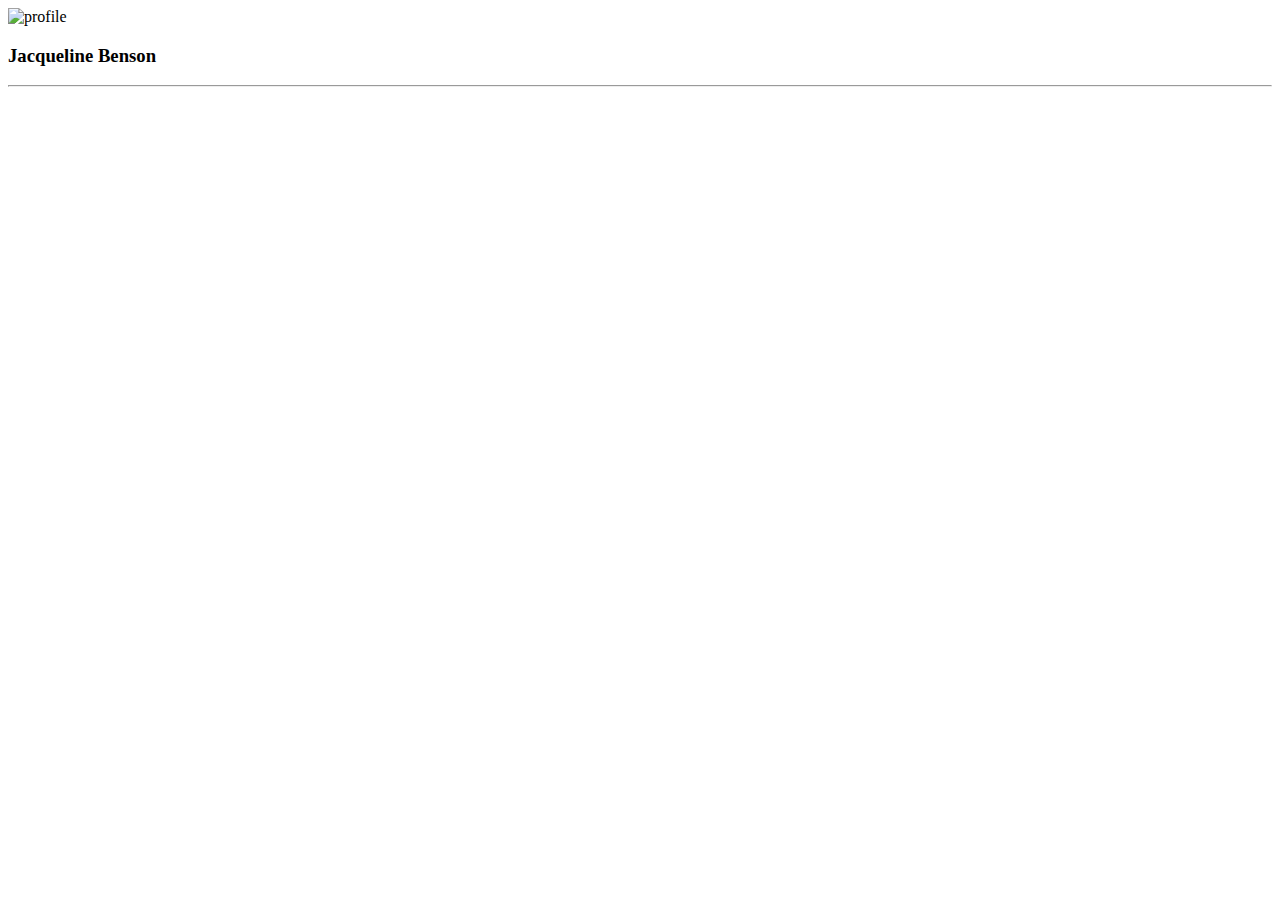
==== Contact-Card.html @ 16788a02 "first commit" ====
<!DOCTYPE html>
<html lang="en">

<head>
    <meta charset="UTF-8">
    <meta http-equiv="X-UA-Compatible" content="IE=edge">
    <meta name="viewport" content="width=device-width, initial-scale=1.0">
    <title>Contact Card</title>
    <script src="js/date.js" async></script>
    <!-- add bootstrap styles and JS here -->
</head>

<body>
    <!-- follow bootstrap layout classes for creating a grid: https://getbootstrap.com/docs/5.0/layout/grid/#example -->
    <div>
        <!-- Stretch Goal: create the top notification bar (time already created, just uncomment next line) -->
        <!-- <div><div><span id='time'></span></div></div> -->
        <div>
            <div>
                <!-- hint: see https://getbootstrap.com/docs/5.0/utilities/borders/#border-radius -->
                <img src="..." alt="profile">
                <!-- Add your photo here -->
            </div>
        </div>
        <div>
            <div>
                <div>
                    <div>
                        <!-- hint: see https://getbootstrap.com/docs/5.0/components/card -->
                        <h3>Jacqueline Benson</h3>
                        <!-- Update this to be your name -->
                        <div>
                            <div><!-- svg icon goes here (copy paste it from the provided Icons folder) --></div>
                            <div><!-- svg icon goes here (copy paste it from the provided Icons folder) --></div>
                            <div><!-- svg icon goes here (copy paste it from the provided Icons folder) --></div>
                        </div>
                        <hr />
                        <div>
                            <div><!-- svg icon goes here (copy paste it from the provided Icons folder) --></div>
                            <div><!-- svg icon goes here (copy paste it from the provided Icons folder) --></div>
                            <div><!-- svg icon goes here (copy paste it from the provided Icons folder) --></div>
                        </div>
                    </div>
                </div>
            </div>
        </div>
        <!-- <div> Stretch goal: Create bottom button bar</div> -->
    </div>
</body>
</html>
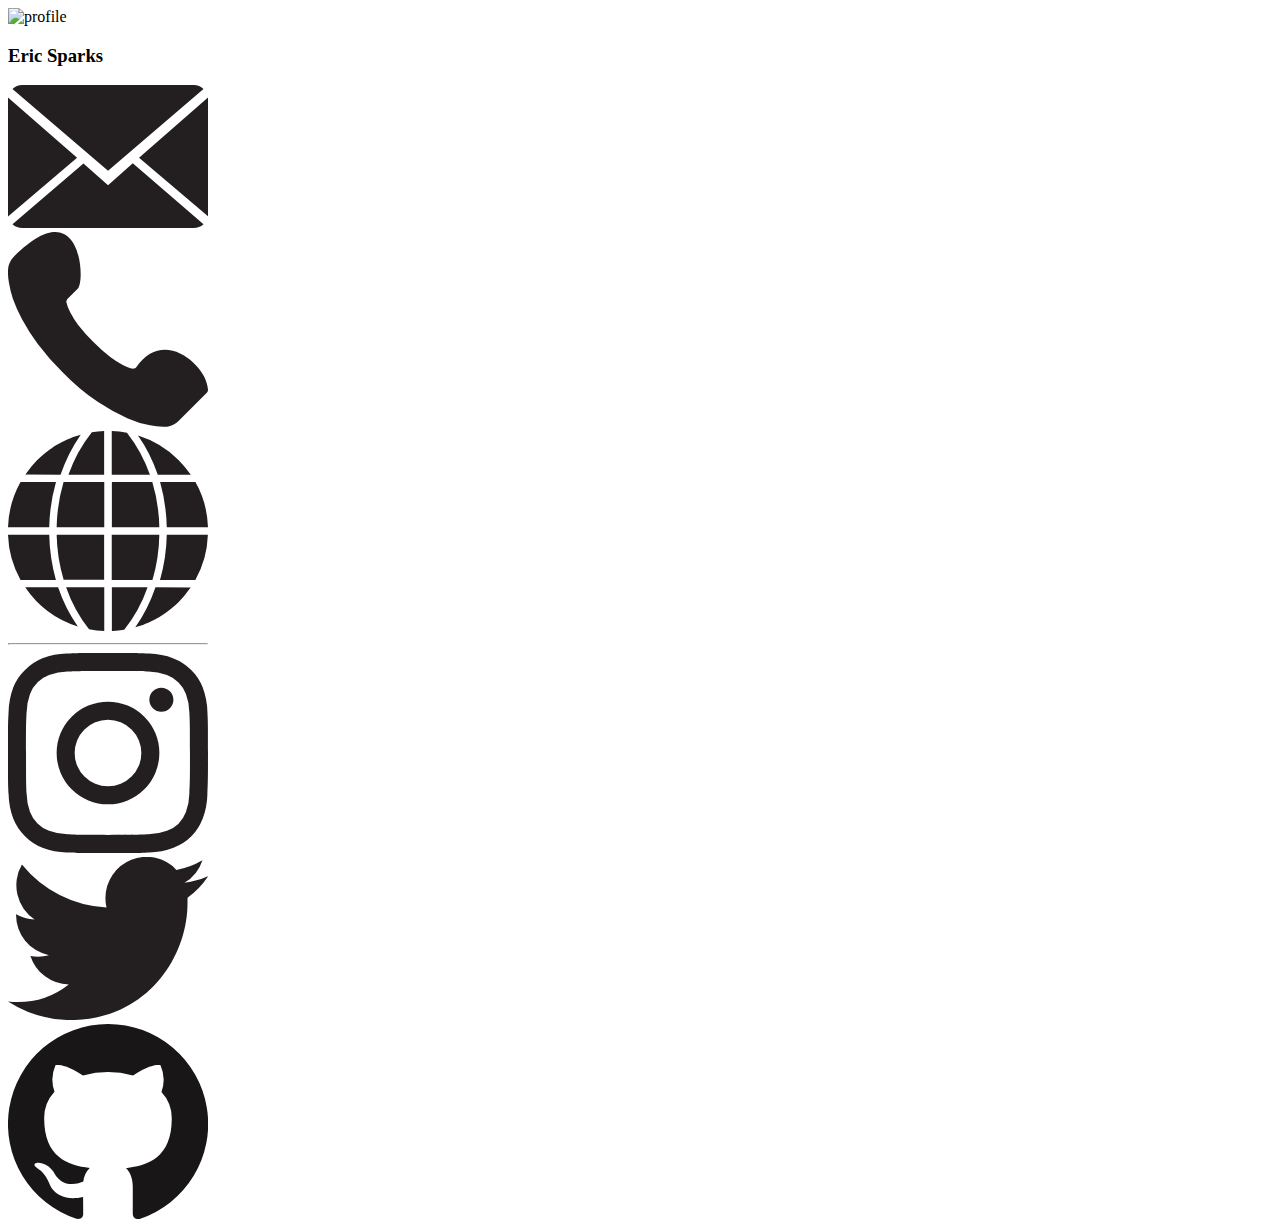
==== commit 58a1f956: "basic first layout" ====
--- a/Contact-Card.html
+++ b/Contact-Card.html
@@ -7,6 +7,7 @@
     <meta name="viewport" content="width=device-width, initial-scale=1.0">
     <title>Contact Card</title>
     <script src="js/date.js" async></script>
+    <link href="https://cdn.jsdelivr.net/npm/bootstrap@5.0.0-beta2/dist/css/bootstrap.min.css" rel="stylesheet" integrity="sha384-BmbxuPwQa2lc/FVzBcNJ7UAyJxM6wuqIj61tLrc4wSX0szH/Ev+nYRRuWlolflfl" crossorigin="anonymous">
     <!-- add bootstrap styles and JS here -->
 </head>
 
@@ -18,27 +19,39 @@
         <div>
             <div>
                 <!-- hint: see https://getbootstrap.com/docs/5.0/utilities/borders/#border-radius -->
-                <img src="..." alt="profile">
+                <img src="/Images/Profile.jpg" class = "rounded-circle align-middle" alt="profile">
                 <!-- Add your photo here -->
             </div>
         </div>
-        <div>
-            <div>
-                <div>
+        <div class = "card" style = "width: 18rem;">
+            <div class = "card-body">
+                <div class="mx-auto" style="width: 200px;">
                     <div>
                         <!-- hint: see https://getbootstrap.com/docs/5.0/components/card -->
-                        <h3>Jacqueline Benson</h3>
+                        <h3>Eric Sparks</h3>
                         <!-- Update this to be your name -->
-                        <div>
-                            <div><!-- svg icon goes here (copy paste it from the provided Icons folder) --></div>
-                            <div><!-- svg icon goes here (copy paste it from the provided Icons folder) --></div>
-                            <div><!-- svg icon goes here (copy paste it from the provided Icons folder) --></div>
+                        <div class = "row">
+                            <div class = "col-sm">
+                                <img src ="/Icons/Email.svg" class ="" alt="Email Icon">
+                            </div>
+                            <div class = "col-sm">
+                                <img src ="/Icons/Phone.svg" class ="" alt="Phone Icon">
+                            </div>
+                            <div class = "col-sm">
+                                <img src ="/Icons/Website.svg" class ="" alt="Website Icon">
+                            </div>
                         </div>
-                        <hr />
-                        <div>
-                            <div><!-- svg icon goes here (copy paste it from the provided Icons folder) --></div>
-                            <div><!-- svg icon goes here (copy paste it from the provided Icons folder) --></div>
-                            <div><!-- svg icon goes here (copy paste it from the provided Icons folder) --></div>
+                        <hr></hr>
+                        <div class = "row">
+                            <div class = "col-sm">
+                                <img src ="/Icons/Instagram.svg" class ="" alt="Instagram Icon">
+                            </div>
+                            <div class = "col-sm">
+                                <img src ="/Icons/Twitter.svg" class ="" alt="Twitter Icon">
+                            </div>
+                            <div class = "col-sm">
+                                <img src ="/Icons/Github.svg" class ="" alt="Github Icon">
+                            </div>
                         </div>
                     </div>
                 </div>
@@ -47,4 +60,4 @@
         <!-- <div> Stretch goal: Create bottom button bar</div> -->
     </div>
 </body>
-</html>+</html>
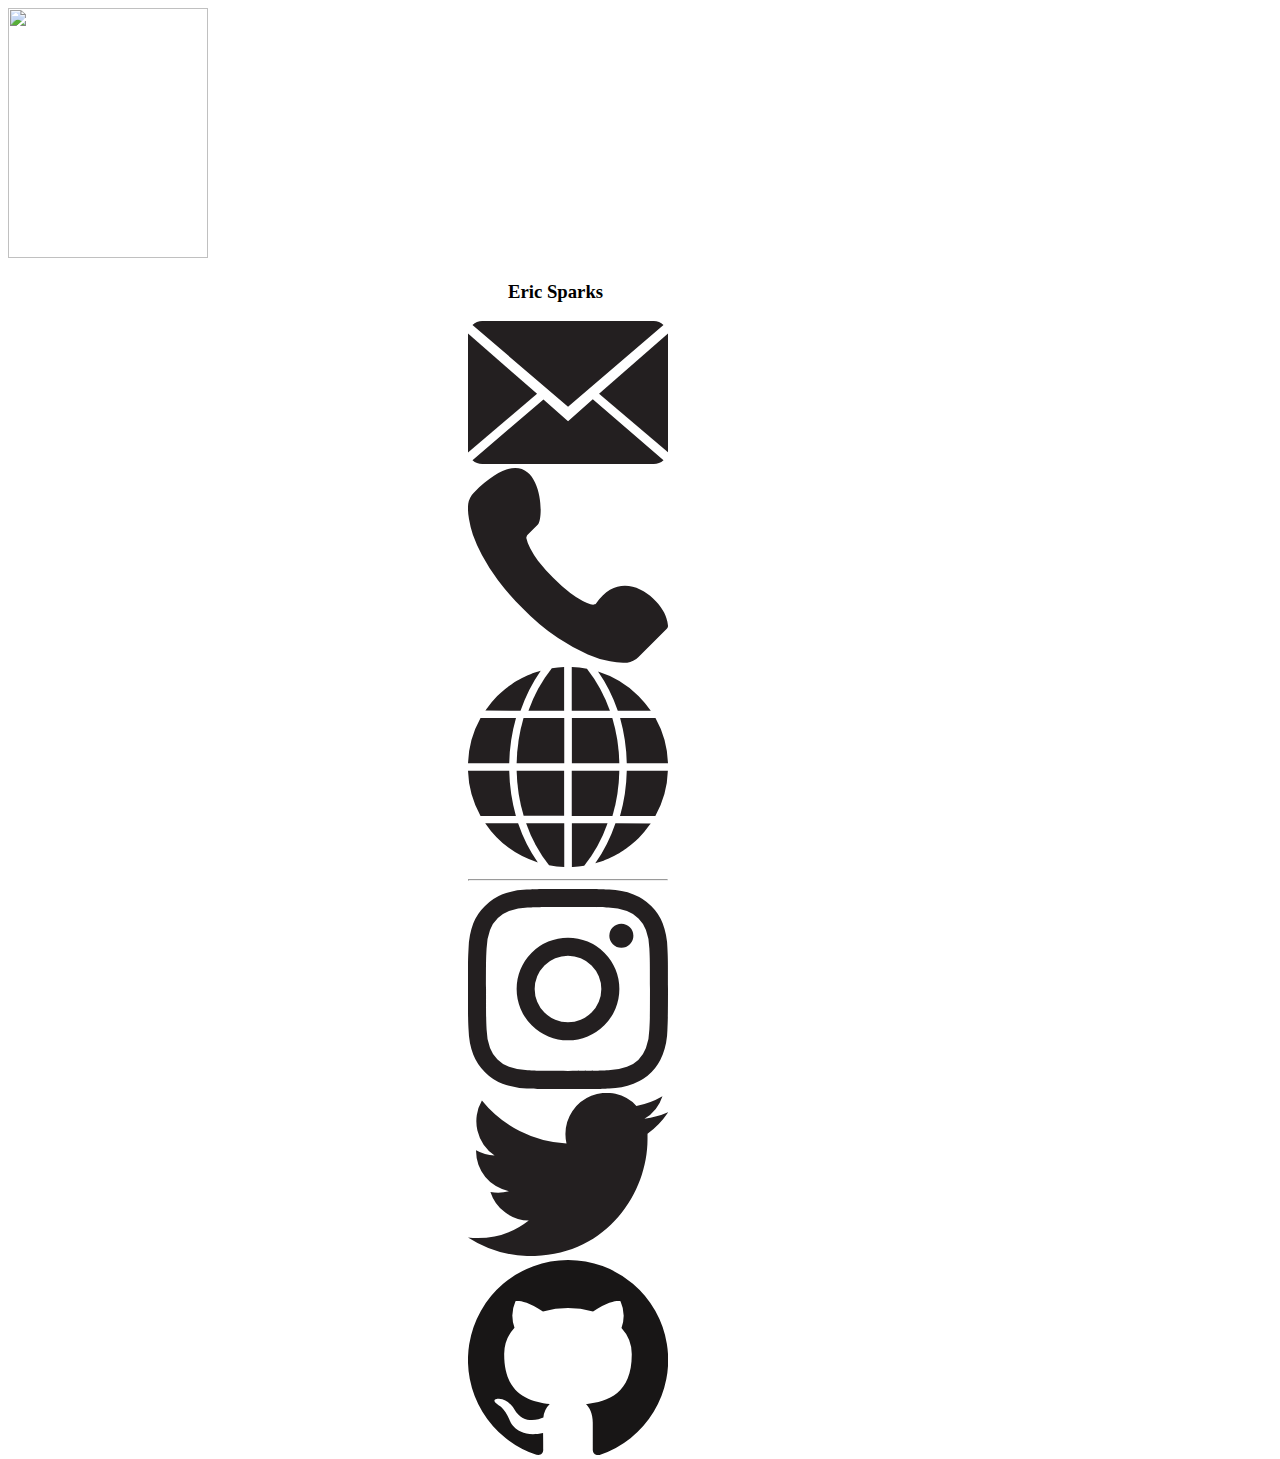
==== commit f567e18a: "HTML fixes. Added a photo of myself" ====
--- a/Contact-Card.html
+++ b/Contact-Card.html
@@ -7,6 +7,7 @@
     <meta name="viewport" content="width=device-width, initial-scale=1.0">
     <title>Contact Card</title>
     <script src="js/date.js" async></script>
+    <script src="https://cdn.jsdelivr.net/npm/bootstrap@5.0.0-beta2/dist/js/bootstrap.bundle.min.js" integrity="sha384-b5kHyXgcpbZJO/tY9Ul7kGkf1S0CWuKcCD38l8YkeH8z8QjE0GmW1gYU5S9FOnJ0" crossorigin="anonymous"></script>
     <link href="https://cdn.jsdelivr.net/npm/bootstrap@5.0.0-beta2/dist/css/bootstrap.min.css" rel="stylesheet" integrity="sha384-BmbxuPwQa2lc/FVzBcNJ7UAyJxM6wuqIj61tLrc4wSX0szH/Ev+nYRRuWlolflfl" crossorigin="anonymous">
     <!-- add bootstrap styles and JS here -->
 </head>
@@ -16,23 +17,25 @@
     <div>
         <!-- Stretch Goal: create the top notification bar (time already created, just uncomment next line) -->
         <!-- <div><div><span id='time'></span></div></div> -->
-        <div>
             <div>
                 <!-- hint: see https://getbootstrap.com/docs/5.0/utilities/borders/#border-radius -->
-                <img src="/Images/Profile.jpg" class = "rounded-circle align-middle" alt="profile">
+                <div class="d-flex justify-content-center">
+                <img src="images/me.jpeg" class="rounded-circle"  style="width:200px; height:250px">  
                 <!-- Add your photo here -->
+                </div>
             </div>
-        </div>
-        <div class = "card" style = "width: 18rem;">
-            <div class = "card-body">
+        <div class = "card" style = "width: 21.5em; height:15em; margin:0 auto;">
+            <div class = "card-body.mx-auto">
                 <div class="mx-auto" style="width: 200px;">
                     <div>
                         <!-- hint: see https://getbootstrap.com/docs/5.0/components/card -->
+                        <figure class="text-center">
                         <h3>Eric Sparks</h3>
+                        </figure>
                         <!-- Update this to be your name -->
                         <div class = "row">
                             <div class = "col-sm">
-                                <img src ="/Icons/Email.svg" class ="" alt="Email Icon">
+                                <img src ="/Icons/Email.svg" class ="" alt="Email Icon"><a href="https://www.google.com/"></a>
                             </div>
                             <div class = "col-sm">
                                 <img src ="/Icons/Phone.svg" class ="" alt="Phone Icon">
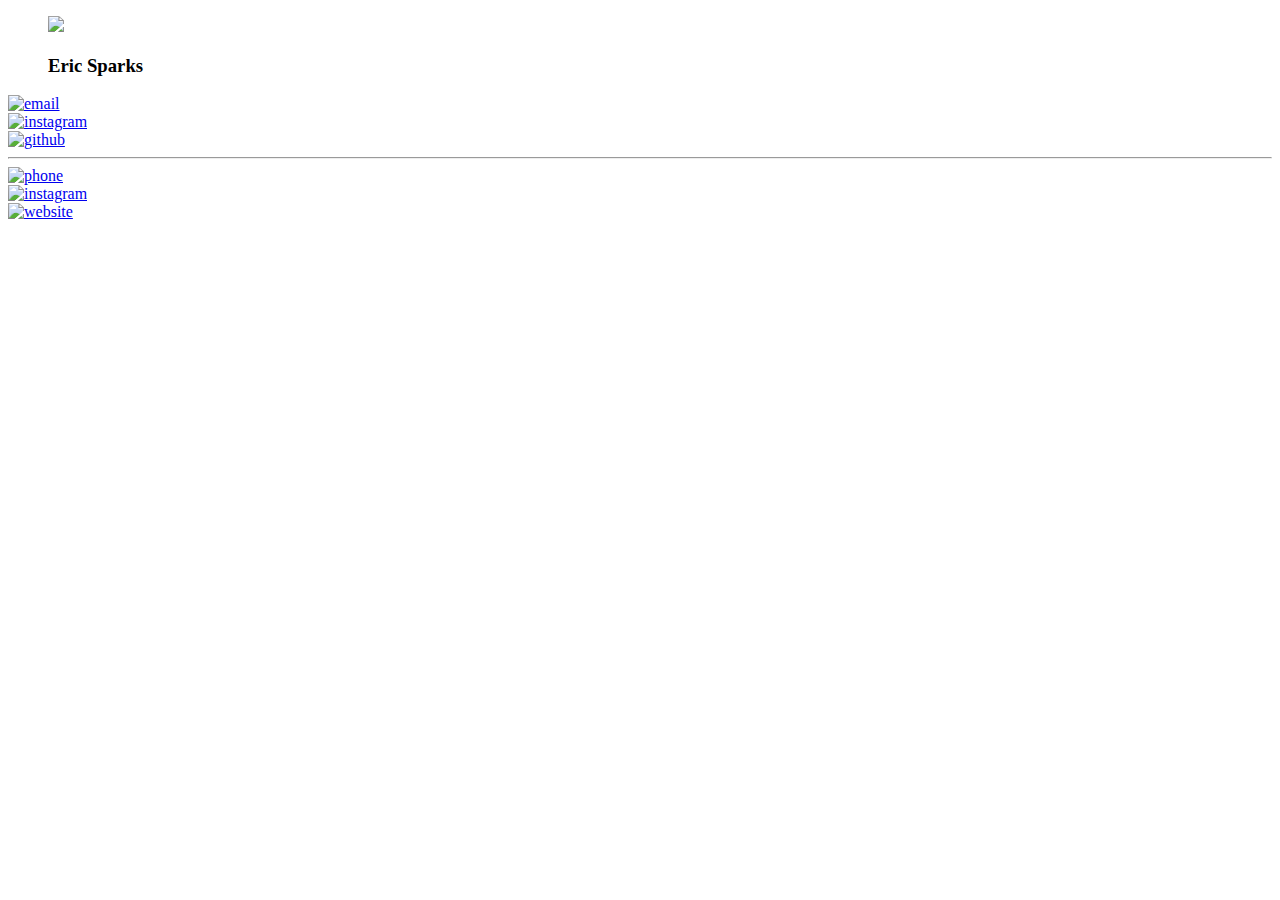
==== commit f40ad485: "added resized picture and got working html" ====
--- a/Contact-Card.html
+++ b/Contact-Card.html
@@ -17,43 +17,43 @@
     <div>
         <!-- Stretch Goal: create the top notification bar (time already created, just uncomment next line) -->
         <!-- <div><div><span id='time'></span></div></div> -->
-            <div>
-                <!-- hint: see https://getbootstrap.com/docs/5.0/utilities/borders/#border-radius -->
+        <div class = "card-d-flex">
+            <div class = "card-body.mx-auto">
                 <div class="d-flex justify-content-center">
-                <img src="images/me.jpeg" class="rounded-circle"  style="width:200px; height:250px">  
-                <!-- Add your photo here -->
-                </div>
-            </div>
-        <div class = "card" style = "width: 21.5em; height:15em; margin:0 auto;">
-            <div class = "card-body.mx-auto">
-                <div class="mx-auto" style="width: 200px;">
                     <div>
                         <!-- hint: see https://getbootstrap.com/docs/5.0/components/card -->
                         <figure class="text-center">
+                            <div>
+                                <!-- hint: see https://getbootstrap.com/docs/5.0/utilities/borders/#border-radius -->
+                                <div class="d-flex justify-content-center">
+                                <img src="images/1.jpg" class="rounded-circle">  
+                                <!-- Add your photo here -->
+                                </div>
+                            </div>
                         <h3>Eric Sparks</h3>
                         </figure>
                         <!-- Update this to be your name -->
                         <div class = "row">
-                            <div class = "col-sm">
-                                <img src ="/Icons/Email.svg" class ="" alt="Email Icon"><a href="https://www.google.com/"></a>
+                            <div class = "col-4">
+                                <a href="mailto: eric@sparks3ddesigns.com"><img alt="email" src="/icons/Email.svg" width="50" height="50"></a>
                             </div>
-                            <div class = "col-sm">
-                                <img src ="/Icons/Phone.svg" class ="" alt="Phone Icon">
+                            <div class = "col-4">
+                                <a href="https://www.instagram.com/Sparks3DDesigns/"><img alt="instagram" src="/icons/Instagram.svg" width="50" height="50"></a>
                             </div>
-                            <div class = "col-sm">
-                                <img src ="/Icons/Website.svg" class ="" alt="Website Icon">
+                            <div class = "col-4">
+                                <a href="https://github.com/Sparkseric90"><img alt="github" src="/icons/Github.svg" width="50" height="50"></a>
                             </div>
                         </div>
                         <hr></hr>
                         <div class = "row">
-                            <div class = "col-sm">
-                                <img src ="/Icons/Instagram.svg" class ="" alt="Instagram Icon">
+                            <div class = "col-4">
+                                <a href="tel:6063091305"><img alt="phone" src="/icons/phone.svg" width="50" height="50"></a>
                             </div>
-                            <div class = "col-sm">
-                                <img src ="/Icons/Twitter.svg" class ="" alt="Twitter Icon">
+                            <div class = "col-4">
+                                <a href="https://www.facebook.com/udream69"><img alt="instagram" src="/icons/Facebook.svg" width="50" height="50"></a>
                             </div>
-                            <div class = "col-sm">
-                                <img src ="/Icons/Github.svg" class ="" alt="Github Icon">
+                            <div class = "col-4">
+                                <a href="https://www.Sparks3DDesigns.com"><img alt="website" src="/icons/Website.svg" width="50" height="50"></a>
                             </div>
                         </div>
                     </div>
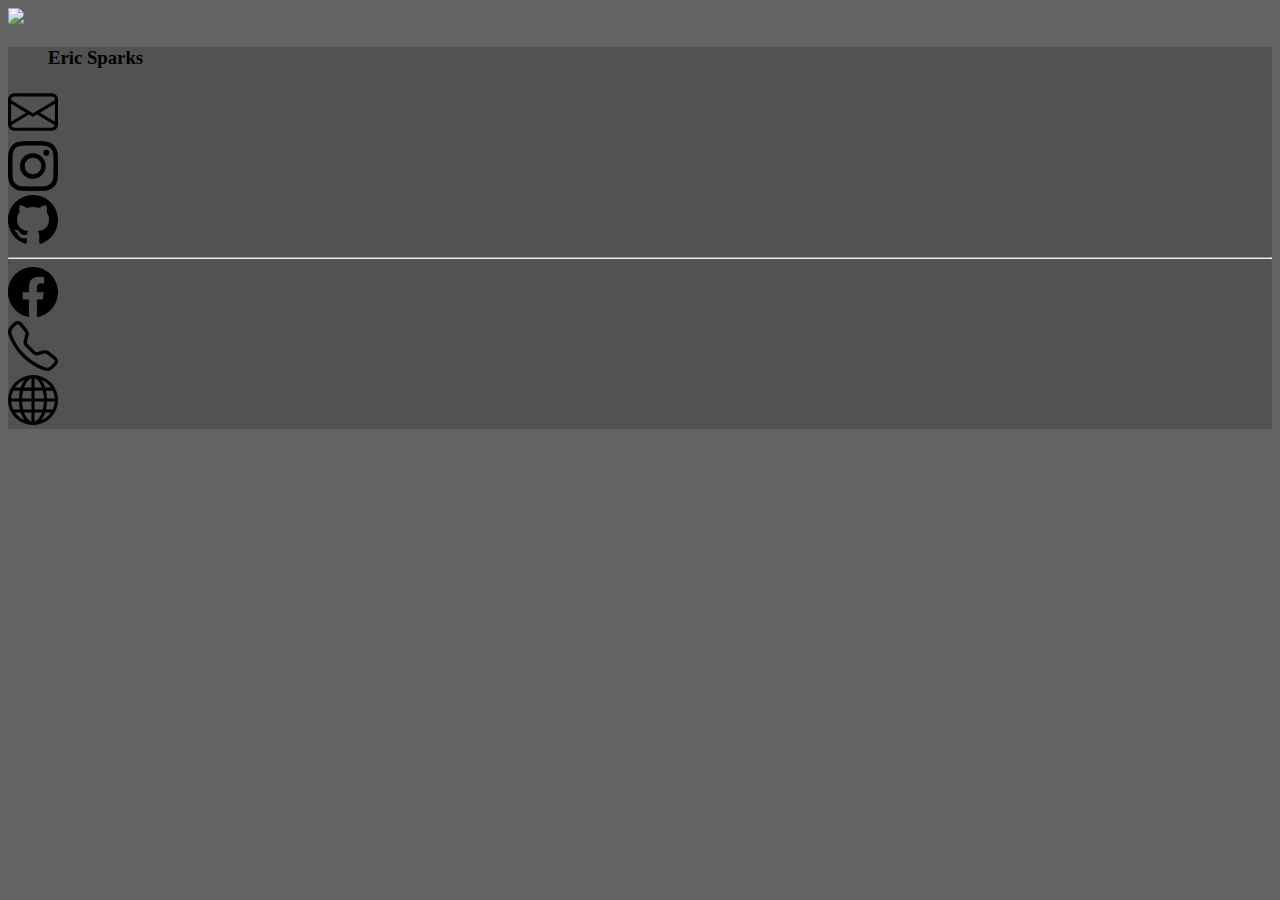
==== commit 2e027e34: "added final touches. added background image, and css styles" ====
--- a/Contact-Card.html
+++ b/Contact-Card.html
@@ -7,53 +7,93 @@
     <meta name="viewport" content="width=device-width, initial-scale=1.0">
     <title>Contact Card</title>
     <script src="js/date.js" async></script>
-    <script src="https://cdn.jsdelivr.net/npm/bootstrap@5.0.0-beta2/dist/js/bootstrap.bundle.min.js" integrity="sha384-b5kHyXgcpbZJO/tY9Ul7kGkf1S0CWuKcCD38l8YkeH8z8QjE0GmW1gYU5S9FOnJ0" crossorigin="anonymous"></script>
-    <link href="https://cdn.jsdelivr.net/npm/bootstrap@5.0.0-beta2/dist/css/bootstrap.min.css" rel="stylesheet" integrity="sha384-BmbxuPwQa2lc/FVzBcNJ7UAyJxM6wuqIj61tLrc4wSX0szH/Ev+nYRRuWlolflfl" crossorigin="anonymous">
+    <link href="styles/contact-card.css" rel="stylesheet">
+    <script src="https://cdn.jsdelivr.net/npm/bootstrap@5.0.0-beta2/dist/js/bootstrap.bundle.min.js"
+        integrity="sha384-b5kHyXgcpbZJO/tY9Ul7kGkf1S0CWuKcCD38l8YkeH8z8QjE0GmW1gYU5S9FOnJ0"
+        crossorigin="anonymous"></script>
+    <link href="https://cdn.jsdelivr.net/npm/bootstrap@5.0.0-beta2/dist/css/bootstrap.min.css" rel="stylesheet"
+        integrity="sha384-BmbxuPwQa2lc/FVzBcNJ7UAyJxM6wuqIj61tLrc4wSX0szH/Ev+nYRRuWlolflfl" crossorigin="anonymous">
+    <link rel="stylesheet" href="https://use.fontawesome.com/releases/v5.7.0/css/all.css"
+        integrity="sha384-lZN37f5QGtY3VHgisS14W3ExzMWZxybE1SJSEsQp9S+oqd12jhcu+A56Ebc1zFSJ" crossorigin="anonymous">
+    <link rel="contact-card" href="styles/contact-card.css">
     <!-- add bootstrap styles and JS here -->
 </head>
 
 <body>
+
     <!-- follow bootstrap layout classes for creating a grid: https://getbootstrap.com/docs/5.0/layout/grid/#example -->
     <div>
         <!-- Stretch Goal: create the top notification bar (time already created, just uncomment next line) -->
         <!-- <div><div><span id='time'></span></div></div> -->
-        <div class = "card-d-flex">
-            <div class = "card-body.mx-auto">
+        <div class="container">
+            <div>
+                <!-- hint: see https://getbootstrap.com/docs/5.0/utilities/borders/#border-radius -->
                 <div class="d-flex justify-content-center">
-                    <div>
-                        <!-- hint: see https://getbootstrap.com/docs/5.0/components/card -->
-                        <figure class="text-center">
+                    <img src="images/1.jpg" class="rounded-circle">
+                    <!-- Add your photo here -->
+                </div>
+            </div>
+            <div class="card roundcard.mx-auto my-5">
+                <div class="card-body cardmar">
+                    <div class="d-flex justify-content-center">
+                       
                             <div>
-                                <!-- hint: see https://getbootstrap.com/docs/5.0/utilities/borders/#border-radius -->
-                                <div class="d-flex justify-content-center">
-                                <img src="images/1.jpg" class="rounded-circle">  
-                                <!-- Add your photo here -->
+                                <!-- hint: see https://getbootstrap.com/docs/5.0/components/card -->
+                                <figure class="text-center">
+                                    <h3>Eric Sparks</h3>
+                                </figure>
+                                <!-- Update this to be your name -->
+                                <div class="row">
+                                    <div class="col-4">
+
+                                        <a href="mailto:Eric@Sparks3dDesigns.com"><svg
+                                                xmlns="http://www.w3.org/2000/svg" width="50" height="50"
+                                                fill="currentColor" class="bi bi-envelope" viewBox="0 0 16 16">
+                                                <path
+                                                    d="M0 4a2 2 0 0 1 2-2h12a2 2 0 0 1 2 2v8a2 2 0 0 1-2 2H2a2 2 0 0 1-2-2V4zm2-1a1 1 0 0 0-1 1v.217l7 4.2 7-4.2V4a1 1 0 0 0-1-1H2zm13 2.383l-4.758 2.855L15 11.114v-5.73zm-.034 6.878L9.271 8.82 8 9.583 6.728 8.82l-5.694 3.44A1 1 0 0 0 2 13h12a1 1 0 0 0 .966-.739zM1 11.114l4.758-2.876L1 5.383v5.73z" />
+                                            </svg></a>
+
+                                    </div>
+                                    <div class="col-4">
+
+                                        <a href="https://www.instagram.com/sparky_huh"><svg xmlns="http://www.w3.org/2000/svg" width="50" height="50" fill="currentColor" class="bi bi-instagram" viewBox="0 0 16 16">
+                                            <path d="M8 0C5.829 0 5.556.01 4.703.048 3.85.088 3.269.222 2.76.42a3.917 3.917 0 0 0-1.417.923A3.927 3.927 0 0 0 .42 2.76C.222 3.268.087 3.85.048 4.7.01 5.555 0 5.827 0 8.001c0 2.172.01 2.444.048 3.297.04.852.174 1.433.372 1.942.205.526.478.972.923 1.417.444.445.89.719 1.416.923.51.198 1.09.333 1.942.372C5.555 15.99 5.827 16 8 16s2.444-.01 3.298-.048c.851-.04 1.434-.174 1.943-.372a3.916 3.916 0 0 0 1.416-.923c.445-.445.718-.891.923-1.417.197-.509.332-1.09.372-1.942C15.99 10.445 16 10.173 16 8s-.01-2.445-.048-3.299c-.04-.851-.175-1.433-.372-1.941a3.926 3.926 0 0 0-.923-1.417A3.911 3.911 0 0 0 13.24.42c-.51-.198-1.092-.333-1.943-.372C10.443.01 10.172 0 7.998 0h.003zm-.717 1.442h.718c2.136 0 2.389.007 3.232.046.78.035 1.204.166 1.486.275.373.145.64.319.92.599.28.28.453.546.598.92.11.281.24.705.275 1.485.039.843.047 1.096.047 3.231s-.008 2.389-.047 3.232c-.035.78-.166 1.203-.275 1.485a2.47 2.47 0 0 1-.599.919c-.28.28-.546.453-.92.598-.28.11-.704.24-1.485.276-.843.038-1.096.047-3.232.047s-2.39-.009-3.233-.047c-.78-.036-1.203-.166-1.485-.276a2.478 2.478 0 0 1-.92-.598 2.48 2.48 0 0 1-.6-.92c-.109-.281-.24-.705-.275-1.485-.038-.843-.046-1.096-.046-3.233 0-2.136.008-2.388.046-3.231.036-.78.166-1.204.276-1.486.145-.373.319-.64.599-.92.28-.28.546-.453.92-.598.282-.11.705-.24 1.485-.276.738-.034 1.024-.044 2.515-.045v.002zm4.988 1.328a.96.96 0 1 0 0 1.92.96.96 0 0 0 0-1.92zm-4.27 1.122a4.109 4.109 0 1 0 0 8.217 4.109 4.109 0 0 0 0-8.217zm0 1.441a2.667 2.667 0 1 1 0 5.334 2.667 2.667 0 0 1 0-5.334z"/>
+                                          </svg></a>
+
+                                    </div>
+                                    <div class="col-4">
+                                        <a href="https://www.github.com/Sparkseric90"><svg xmlns="http://www.w3.org/2000/svg" width="50" height="50"
+                                            fill="currentColor" class="bi bi-github" viewBox="0 0 16 16">
+                                            <path
+                                                d="M8 0C3.58 0 0 3.58 0 8c0 3.54 2.29 6.53 5.47 7.59.4.07.55-.17.55-.38 0-.19-.01-.82-.01-1.49-2.01.37-2.53-.49-2.69-.94-.09-.23-.48-.94-.82-1.13-.28-.15-.68-.52-.01-.53.63-.01 1.08.58 1.23.82.72 1.21 1.87.87 2.33.66.07-.52.28-.87.51-1.07-1.78-.2-3.64-.89-3.64-3.95 0-.87.31-1.59.82-2.15-.08-.2-.36-1.02.08-2.12 0 0 .67-.21 2.2.82.64-.18 1.32-.27 2-.27.68 0 1.36.09 2 .27 1.53-1.04 2.2-.82 2.2-.82.44 1.1.16 1.92.08 2.12.51.56.82 1.27.82 2.15 0 3.07-1.87 3.75-3.65 3.95.29.25.54.73.54 1.48 0 1.07-.01 1.93-.01 2.2 0 .21.15.46.55.38A8.012 8.012 0 0 0 16 8c0-4.42-3.58-8-8-8z" />
+                                        </svg></a>
+                                    </div>
                                 </div>
-                            </div>
-                        <h3>Eric Sparks</h3>
-                        </figure>
-                        <!-- Update this to be your name -->
-                        <div class = "row">
-                            <div class = "col-4">
-                                <a href="mailto: eric@sparks3ddesigns.com"><img alt="email" src="/icons/Email.svg" width="50" height="50"></a>
-                            </div>
-                            <div class = "col-4">
-                                <a href="https://www.instagram.com/Sparks3DDesigns/"><img alt="instagram" src="/icons/Instagram.svg" width="50" height="50"></a>
-                            </div>
-                            <div class = "col-4">
-                                <a href="https://github.com/Sparkseric90"><img alt="github" src="/icons/Github.svg" width="50" height="50"></a>
-                            </div>
-                        </div>
-                        <hr></hr>
-                        <div class = "row">
-                            <div class = "col-4">
-                                <a href="tel:6063091305"><img alt="phone" src="/icons/phone.svg" width="50" height="50"></a>
-                            </div>
-                            <div class = "col-4">
-                                <a href="https://www.facebook.com/udream69"><img alt="instagram" src="/icons/Facebook.svg" width="50" height="50"></a>
-                            </div>
-                            <div class = "col-4">
-                                <a href="https://www.Sparks3DDesigns.com"><img alt="website" src="/icons/Website.svg" width="50" height="50"></a>
+                                <hr>
+                                </hr>
+                                <div class="row">
+                                    <div class="col-4">
+                                        <a href="https://www.facebook.com/udream69"><svg xmlns="http://www.w3.org/2000/svg" width="50" height="50"
+                                            fill="currentColor" class="bi bi-facebook" viewBox="0 0 16 16">
+                                            <path
+                                                d="M16 8.049c0-4.446-3.582-8.05-8-8.05C3.58 0-.002 3.603-.002 8.05c0 4.017 2.926 7.347 6.75 7.951v-5.625h-2.03V8.05H6.75V6.275c0-2.017 1.195-3.131 3.022-3.131.876 0 1.791.157 1.791.157v1.98h-1.009c-.993 0-1.303.621-1.303 1.258v1.51h2.218l-.354 2.326H9.25V16c3.824-.604 6.75-3.934 6.75-7.951z" />
+                                        </svg></a>
+                                    </div>
+                                    <div class="col-4">
+                                        <a href="tel:16063091305"><svg xmlns="http://www.w3.org/2000/svg" width="50" height="50"
+                                            fill="currentColor" class="bi bi-telephone" viewBox="0 0 16 16">
+                                            <path
+                                                d="M3.654 1.328a.678.678 0 0 0-1.015-.063L1.605 2.3c-.483.484-.661 1.169-.45 1.77a17.568 17.568 0 0 0 4.168 6.608 17.569 17.569 0 0 0 6.608 4.168c.601.211 1.286.033 1.77-.45l1.034-1.034a.678.678 0 0 0-.063-1.015l-2.307-1.794a.678.678 0 0 0-.58-.122l-2.19.547a1.745 1.745 0 0 1-1.657-.459L5.482 8.062a1.745 1.745 0 0 1-.46-1.657l.548-2.19a.678.678 0 0 0-.122-.58L3.654 1.328zM1.884.511a1.745 1.745 0 0 1 2.612.163L6.29 2.98c.329.423.445.974.315 1.494l-.547 2.19a.678.678 0 0 0 .178.643l2.457 2.457a.678.678 0 0 0 .644.178l2.189-.547a1.745 1.745 0 0 1 1.494.315l2.306 1.794c.829.645.905 1.87.163 2.611l-1.034 1.034c-.74.74-1.846 1.065-2.877.702a18.634 18.634 0 0 1-7.01-4.42 18.634 18.634 0 0 1-4.42-7.009c-.362-1.03-.037-2.137.703-2.877L1.885.511z" />
+                                        </svg></a>
+                                    </div>
+                                    <div class="col-4">
+                                        <a href="https://www.Sparks3DDesigns.com"><svg xmlns="http://www.w3.org/2000/svg" width="50" height="50"
+                                            fill="currentColor" class="bi bi-globe" viewBox="0 0 16 16">
+                                            <path
+                                                d="M0 8a8 8 0 1 1 16 0A8 8 0 0 1 0 8zm7.5-6.923c-.67.204-1.335.82-1.887 1.855A7.97 7.97 0 0 0 5.145 4H7.5V1.077zM4.09 4a9.267 9.267 0 0 1 .64-1.539 6.7 6.7 0 0 1 .597-.933A7.025 7.025 0 0 0 2.255 4H4.09zm-.582 3.5c.03-.877.138-1.718.312-2.5H1.674a6.958 6.958 0 0 0-.656 2.5h2.49zM4.847 5a12.5 12.5 0 0 0-.338 2.5H7.5V5H4.847zM8.5 5v2.5h2.99a12.495 12.495 0 0 0-.337-2.5H8.5zM4.51 8.5a12.5 12.5 0 0 0 .337 2.5H7.5V8.5H4.51zm3.99 0V11h2.653c.187-.765.306-1.608.338-2.5H8.5zM5.145 12c.138.386.295.744.468 1.068.552 1.035 1.218 1.65 1.887 1.855V12H5.145zm.182 2.472a6.696 6.696 0 0 1-.597-.933A9.268 9.268 0 0 1 4.09 12H2.255a7.024 7.024 0 0 0 3.072 2.472zM3.82 11a13.652 13.652 0 0 1-.312-2.5h-2.49c.062.89.291 1.733.656 2.5H3.82zm6.853 3.472A7.024 7.024 0 0 0 13.745 12H11.91a9.27 9.27 0 0 1-.64 1.539 6.688 6.688 0 0 1-.597.933zM8.5 12v2.923c.67-.204 1.335-.82 1.887-1.855.173-.324.33-.682.468-1.068H8.5zm3.68-1h2.146c.365-.767.594-1.61.656-2.5h-2.49a13.65 13.65 0 0 1-.312 2.5zm2.802-3.5a6.959 6.959 0 0 0-.656-2.5H12.18c.174.782.282 1.623.312 2.5h2.49zM11.27 2.461c.247.464.462.98.64 1.539h1.835a7.024 7.024 0 0 0-3.072-2.472c.218.284.418.598.597.933zM10.855 4a7.966 7.966 0 0 0-.468-1.068C9.835 1.897 9.17 1.282 8.5 1.077V4h2.355z" />
+                                        </svg></a>
+                                    </div>
+                                </div>
                             </div>
                         </div>
                     </div>
@@ -62,5 +102,9 @@
         </div>
         <!-- <div> Stretch goal: Create bottom button bar</div> -->
     </div>
+    </div>
+
+
 </body>
-</html>
+
+</html>--- a/styles/contact-card.css
+++ b/styles/contact-card.css
@@ -0,0 +1,24 @@
+body {
+  background-image: url("https://image.freepik.com/free-vector/black-carbon-fiber-texture-background_1017-23627.jpg");
+  background-color: #636363;
+  background-repeat: no-repeat;
+  background-size:200em;
+}
+
+.card-body {
+  background-color: rgba(65, 65, 65, 0.466);
+  
+}
+
+
+h3 {
+    color: rgb(0, 0, 0);
+}
+
+svg:hover path{
+  fill: rgba(0, 255, 0, 0.74);
+}
+
+svg {
+  fill: rgb(0, 0, 0);
+}--- a/styles/contact-card.css
+++ b/styles/contact-card.css
@@ -0,0 +1,24 @@
+body {
+  background-image: url("https://image.freepik.com/free-vector/black-carbon-fiber-texture-background_1017-23627.jpg");
+  background-color: #636363;
+  background-repeat: no-repeat;
+  background-size:200em;
+}
+
+.card-body {
+  background-color: rgba(65, 65, 65, 0.466);
+  
+}
+
+
+h3 {
+    color: rgb(0, 0, 0);
+}
+
+svg:hover path{
+  fill: rgba(0, 255, 0, 0.74);
+}
+
+svg {
+  fill: rgb(0, 0, 0);
+}